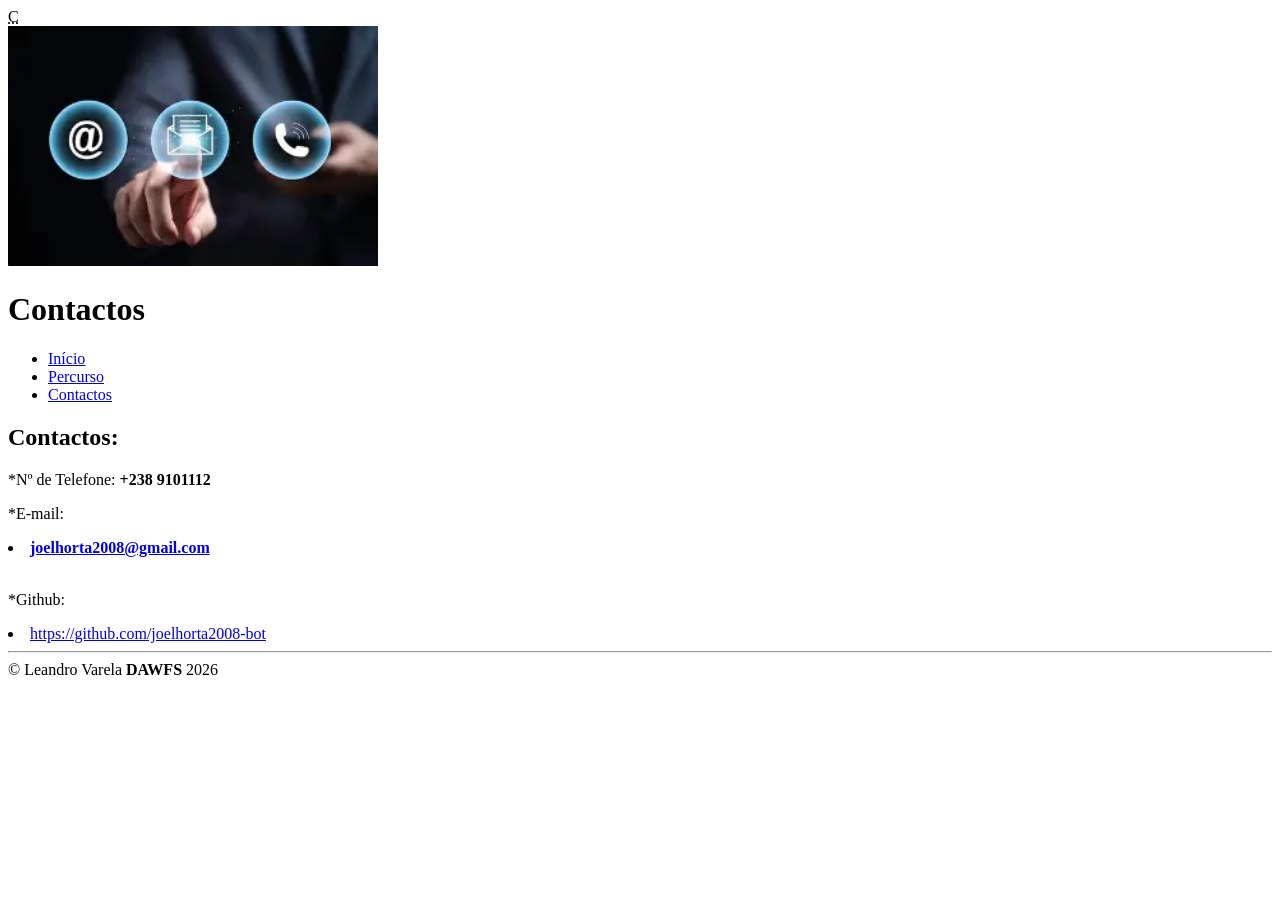
==== portefolio/contactos.html @ 92027b11 "Cidade com navegacao interna listas e tabela" ====
<!DOCTYPE html>
<html lang="pt">
<head>
	<meta charset="UTF-8">
	
	<title>Contactos</title>
    
</head>
<body>
<abbr title="Contactos">C</abbr>
	<header>
   <img
            src="../portefolio/imagen/contct.webp"
            alt="ilustração de um programador programando"
            width="370px"
            height="240px"
            />
            
           
            <h1>Contactos</h1>
            

                <nav>
            <ul>
                <li><a href="index.html">Início</a></li>
                <li><a href="percurso.html">Percurso</a></li>
                <li><a href="Contactos.html">Contactos</a></li>

            </ul>
        </nav>

            
   </header>
    <main>
         <section>  
                             <!-- Esta sessão É os meus contactos-->
     
    <h2>Contactos:</h2>  
         <p>*Nº de Telefone: <strong>+238 9101112</strong><br>
               <section>  
                             <!-- Esta sessão É os meus contactos-->
     
      
         <p>*E-mail: <li><a href="mailto:joelhorta2008@gmail.com">
            <strong>joelhorta2008@gmail.com</strong></a></li><br>
         <p>*Github: <li><a href="https://github.com/joelhorta2008-bot" 
                  target="_blank"
                  rel="noreferrer noopener">https://github.com/joelhorta2008-bot</a></li>
   </section>      
   </section>         
    </main>
 <!-- Rodape -->
          <footer>
            <hr/>
            &copy; Leandro Varela <strong>DAWFS</strong> 2026
         </footer>
</body>
</html>
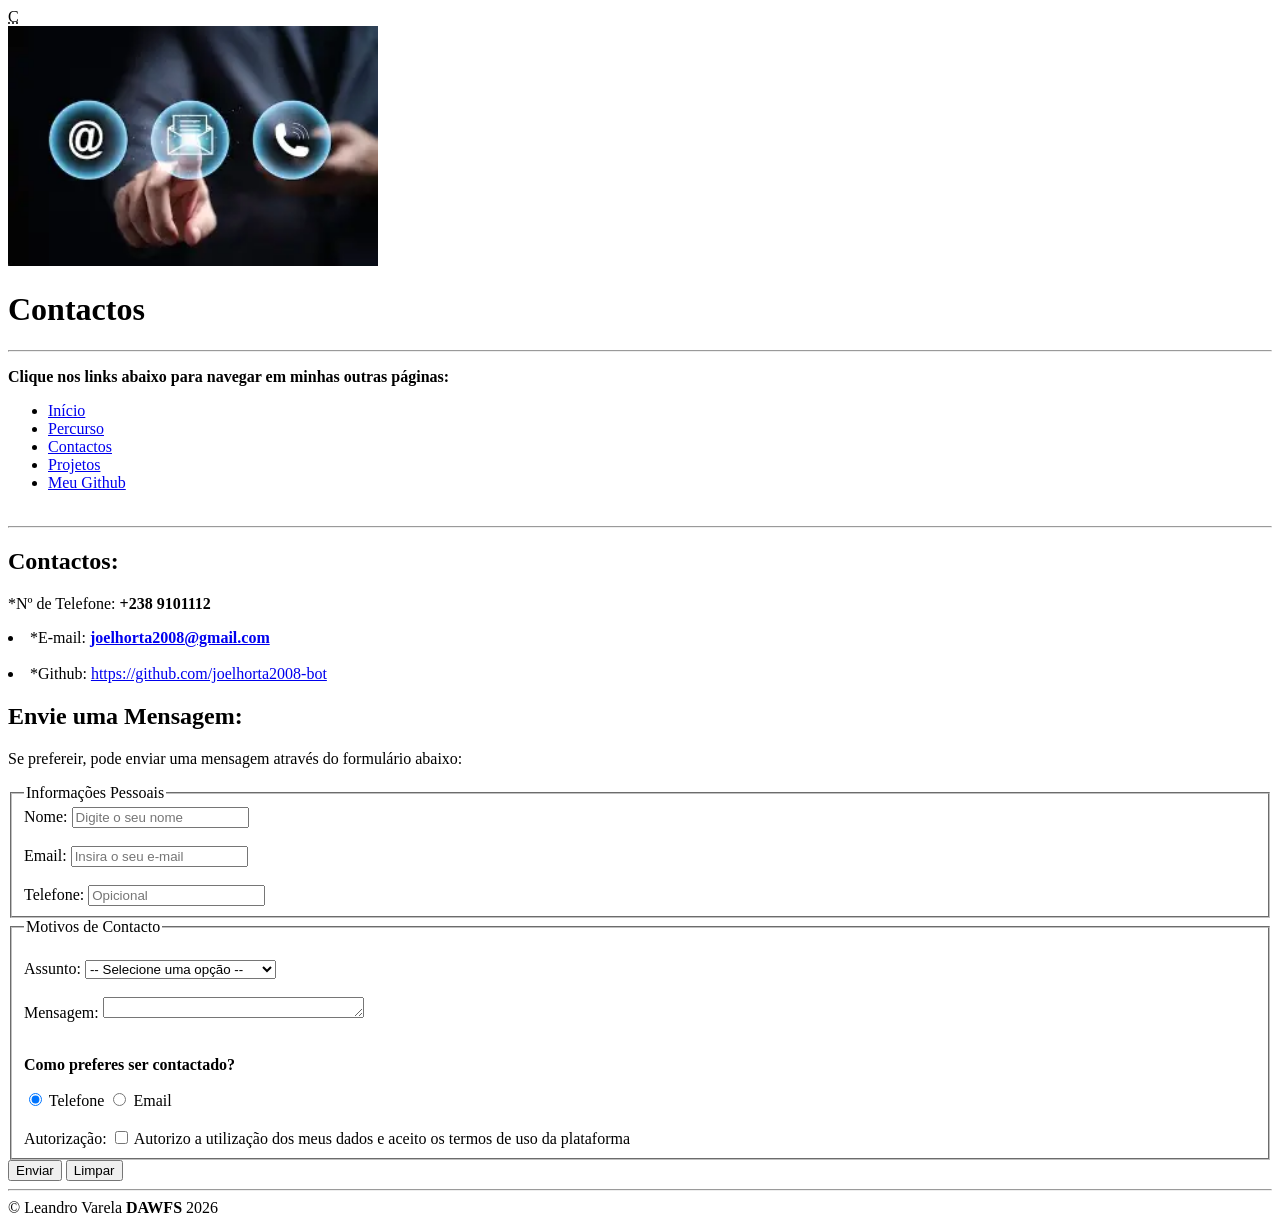
==== commit 5605161a: "Cidade com formulario de sugestoes" ====
--- a/portefolio/contactos.html
+++ b/portefolio/contactos.html
@@ -1,15 +1,16 @@
 <!DOCTYPE html>
 <html lang="pt">
-<head>
-	<meta charset="UTF-8">
-	
-	<title>Contactos</title>
-    
-</head>
-<body>
-<abbr title="Contactos">C</abbr>
-	<header>
-   <img
+    <head>
+	    <meta charset="UTF-8">
+        <meta name="description" content="Entre em contacto com Leandro Varela para propostas
+        de estágios, projetos de desenvolvimento web e esclarecimento de dúvidas"/>
+        <meta name="viewport" content="width=device-width, initial-scale=1.0"/>
+	    <title>Contactos</title>
+    </head>
+    <body>
+        <abbr title="Contactos">C</abbr>
+	    <header>
+            <img
             src="../portefolio/imagen/contct.webp"
             alt="ilustração de um programador programando"
             width="370px"
@@ -17,42 +18,139 @@
             />
             
            
-            <h1>Contactos</h1>
-            
+            <h1>Contactos</h1><hr>
+            <!--Links externo-->
+               <p><strong>Clique nos links abaixo para navegar em minhas outras páginas:</strong></p>
+               <nav>
+                  <ul>
+                     <li><a href="index.html">Início</a></li>
+                     <li><a href="percurso.html">Percurso</a></li>
+                     <li><a href="Contactos.html">Contactos</a></li>
+                     <li><a href="Projetos.html">Projetos</a></li>
+                     <li><a href="https://github.com/joelhorta2008-bot" target="_blank" rel="noreferrer noopener">Meu Github</a></li>
+                     <br>
+                     
 
-                <nav>
-            <ul>
-                <li><a href="index.html">Início</a></li>
-                <li><a href="percurso.html">Percurso</a></li>
-                <li><a href="Contactos.html">Contactos</a></li>
+                  </ul>
+               </nav>
+               <hr>
+        </header>
+        <main>
+            <section>
+                <h2>Contactos:</h2>  
+                    <p>*Nº de Telefone: <strong>+238 9101112</strong></p>
+                        <!-- Esta sessão É os meus contactos-->
+                        <li>*E-mail: <a href="mailto:joelhorta2008@gmail.com">
+                            <strong>joelhorta2008@gmail.com</strong></a></li><br>
+                        <li>*Github: <a href="https://github.com/joelhorta2008-bot" 
+                    target="_blank"
+                    rel="noreferrer noopener">https://github.com/joelhorta2008-bot</a></li></p>
+            </section>
 
-            </ul>
-        </nav>
+            <section id="Formulário-Contacto">
+                <!-- Formulário de Contacto -->
+                <h2>Envie uma Mensagem:</h2>
+                <p>
+                    Se prefereir, pode enviar uma mensagem através do formulário abaixo:
+                </p>
+                <form action="#" method="GET">
+                    <fieldset>
+                        <legend>Informações Pessoais</legend>
+                        <div>
+                            <label for="nome">Nome:</label>
+                            <input
+                            type="text"
+                            name="nome"
+                            id="nome"
+                            placeholder="Digite o seu nome"
+                            required
+                            />
+                        </div>
+                        <div>
+                            <label for="email"><br>Email:</label>
+                            <input
+                            type="email"
+                            name="email"
+                            id="email"
+                            placeholder="Insira o seu e-mail"
+                            required
+                            />
+                        </div>
+                        <div>
+                            <label for="telefone"><br>Telefone:</label>
+                            <input
+                            type="tel"
+                            name="telefone"
+                            id="telefone"
+                            placeholder="Opicional"/>
+                        </div>
+                    </fieldset>
+                    <fieldset><br>
+                        <legend>Motivos de Contacto</legend>
+                        <div>
+                            <label for="Assunto">Assunto:</label>
+                            <select id="Assunto" name="Assunto" required>
+                                <option value=""> -- Selecione uma opção -- </option>
+                                <option value="estagio">Proposta de Estágio</option>
+                                <option value="projeto">Projetos ou Colaborações</option>
+                                <option value="duvida">Dúvidas ou Esclarecimentos</option>
+                            </select>
+                        </div>
+                        <div>
+                            <label for="mensagem"><br>Mensagem:</label>
+                            <textarea
+                                name="mensagem"
+                                id="mensagem"
+                                rows="1"
+                                cols="30"
+                                placeholder="Digite sua mensagem aqui"
+                                required
+                                maxlength="255"
+                            >
+                            </textarea>
+                        </div>
+                        <div>
+                            <p><strong><br>Como preferes ser contactado?<br></strong></p>
+                            <input 
+                            type="radio"
+                            name="resposta"
+                            id="telefone"
+                            value="telefone"
+                            checked
+                            />
+                            <label for="telefone">Telefone</label>
+                            <input
+                            type="radio"
+                            id="email"
+                            name="resposta"
+                            value="email"
+                            />
+                            <label for="email">Email</label>
+                        </div>
+                        <div>
+                            <label for="autorizacao"><br>Autorização:</label>
+                            <input
+                            type="checkbox"
+                            value="sim"
+                            name="autorizacao"
+                            required
+                            />
+                            <label for="autorizacao">Autorizo a utilização dos meus dados e aceito os termos de uso da plataforma</label
+                            >
+                        </div>
+                    </fieldset>
+                    <div>
+                        <button type="submit">Enviar</button>
+                        <button type="reset">Limpar</button>
+                    </div>
+                </form>
 
-            
-   </header>
-    <main>
-         <section>  
-                             <!-- Esta sessão É os meus contactos-->
-     
-    <h2>Contactos:</h2>  
-         <p>*Nº de Telefone: <strong>+238 9101112</strong><br>
-               <section>  
-                             <!-- Esta sessão É os meus contactos-->
-     
-      
-         <p>*E-mail: <li><a href="mailto:joelhorta2008@gmail.com">
-            <strong>joelhorta2008@gmail.com</strong></a></li><br>
-         <p>*Github: <li><a href="https://github.com/joelhorta2008-bot" 
-                  target="_blank"
-                  rel="noreferrer noopener">https://github.com/joelhorta2008-bot</a></li>
-   </section>      
-   </section>         
-    </main>
- <!-- Rodape -->
-          <footer>
+            </section>         
+        </main>
+        <!-- Rodape -->
+        <footer>
             <hr/>
             &copy; Leandro Varela <strong>DAWFS</strong> 2026
          </footer>
-</body>
-</html>
+    </body>
+</html>
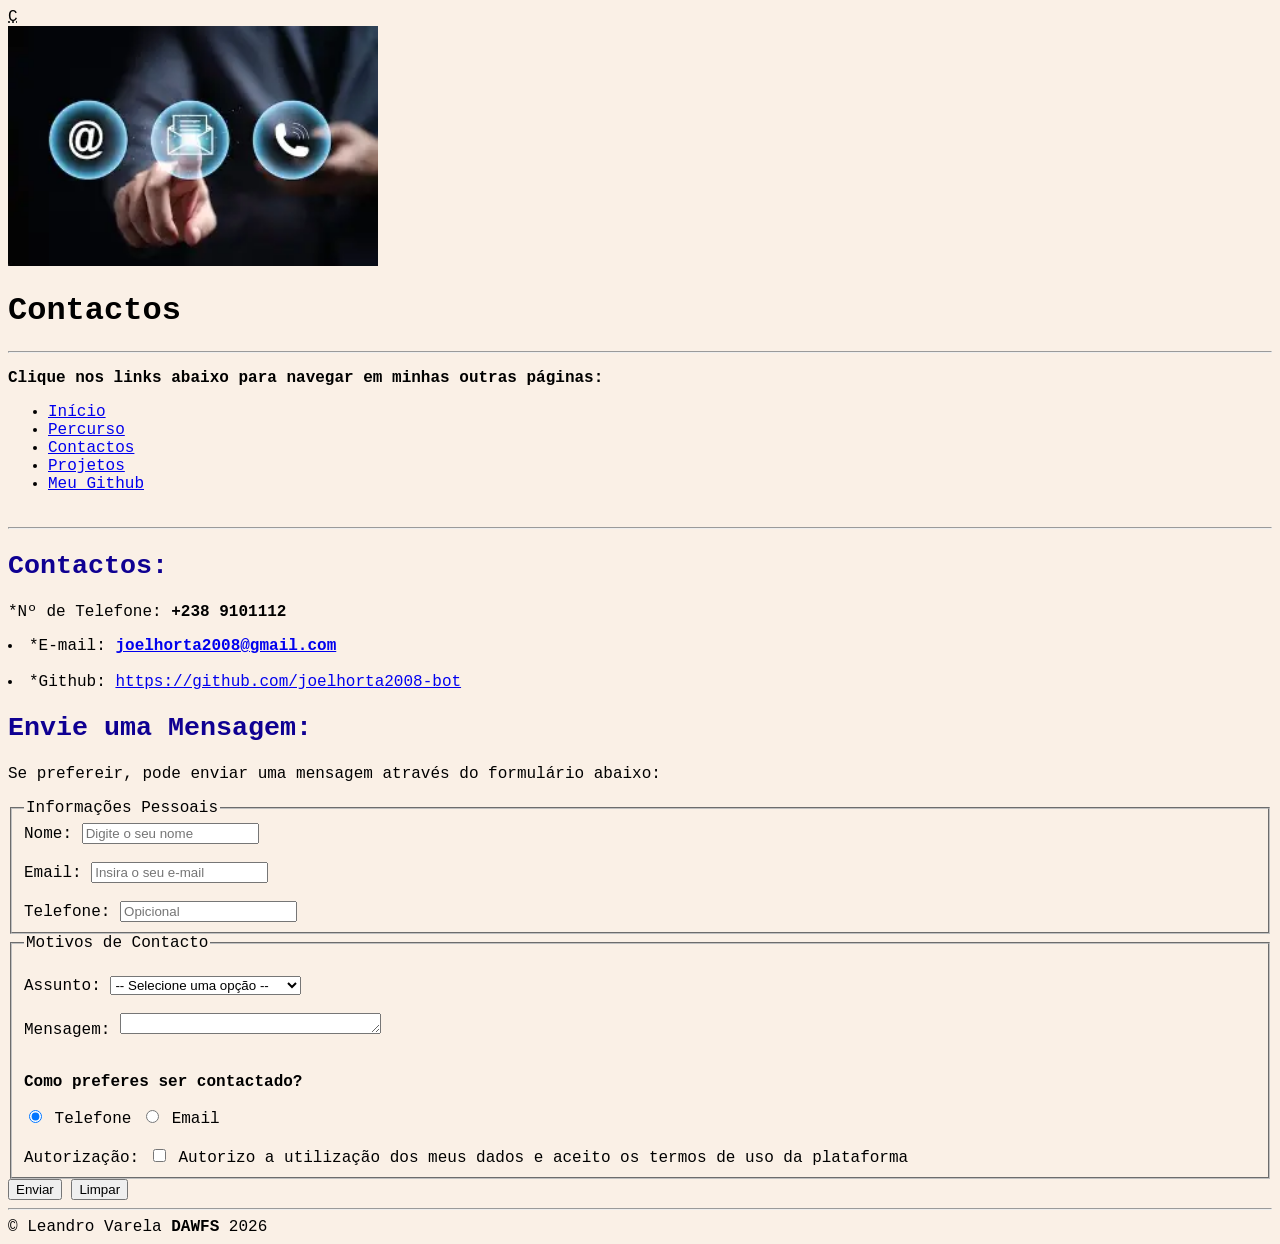
==== commit c3b3776d: "Cidade com navegacao interna listas e tabela" ====
--- a/portefolio/contactos.html
+++ b/portefolio/contactos.html
@@ -6,6 +6,7 @@
         de estágios, projetos de desenvolvimento web e esclarecimento de dúvidas"/>
         <meta name="viewport" content="width=device-width, initial-scale=1.0"/>
 	    <title>Contactos</title>
+        <link rel="stylesheet" href="css/style.css"/>
     </head>
     <body>
         <abbr title="Contactos">C</abbr>
--- a/portefolio/css/style.css
+++ b/portefolio/css/style.css
@@ -0,0 +1,10 @@
+ body {
+            font-family:'Courier New', Courier, monospace;
+            background-color:linen;
+         }
+         h2 {
+            color: rgb(15, 0, 146);
+            font-size: 20pt;
+            font-weight:bold;
+            font-family:inherit;
+         }
